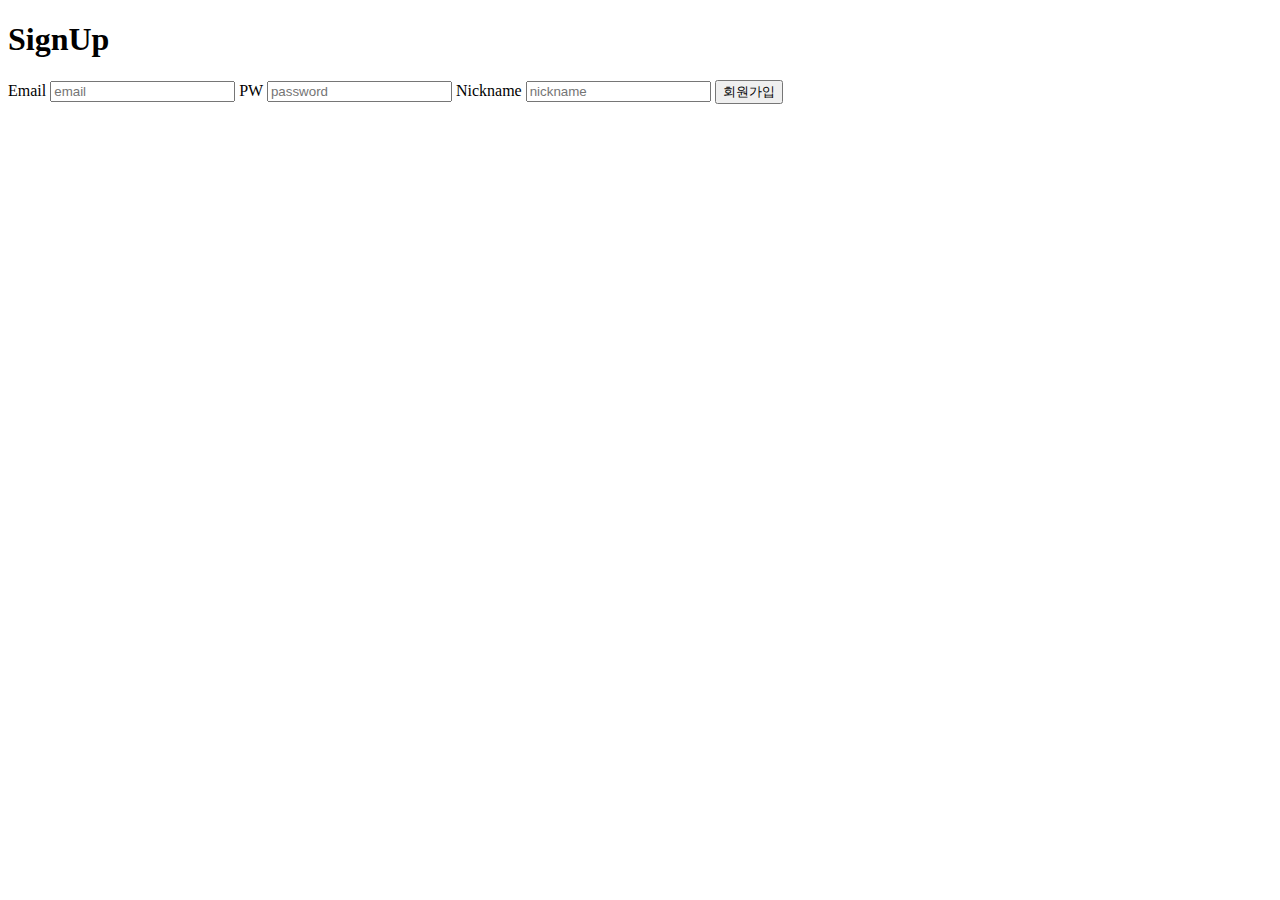
==== src/main/resources/templates/signup.html @ 13a2bc2c "1. 기본 프로젝트" ====
<!DOCTYPE html>
<html xmlns:th="http://www.thymeleaf.org">
<head>
    <meta charset="UTF-8">
    <title>SignUp</title>
    <link rel="stylesheet" th:href="@{/css/signup.css}" href="/static/css/signup.css">
    <link rel="stylesheet" th:href="@{/css/global.css}" href="/static/css/global.css">
</head>
<body>
<header>

</header>
<main>
    <div id="signup-form">
        <h1>SignUp</h1>

        <form th:action="@{/signup}" method="post">
            <label>Email</label>
            <input type="email" name="email" placeholder="email">

            <label>PW</label>
            <input type="password" name="pw" placeholder="password">

            <label>Nickname</label>
            <input name="nickname" placeholder="nickname">
            <button>회원가입</button>
        </form>
    </div>
</main>
<footer>

</footer>

</body>
</html>
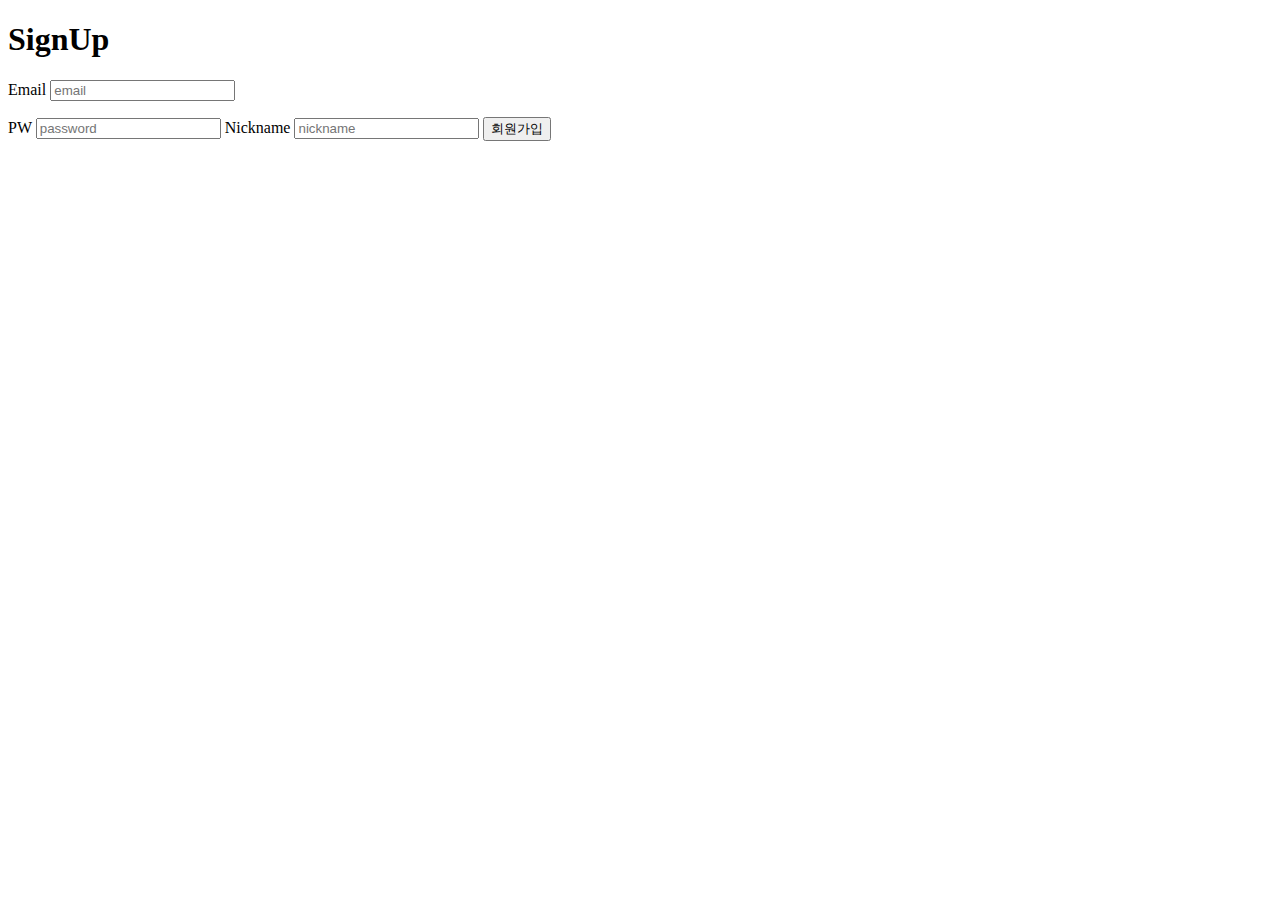
==== commit 983b8495: "1-1. Bean Validation 없이 유효성 검사 해보기" ====
--- a/src/main/resources/templates/signup.html
+++ b/src/main/resources/templates/signup.html
@@ -17,6 +17,7 @@
         <form th:action="@{/signup}" method="post">
             <label>Email</label>
             <input type="email" name="email" placeholder="email">
+            <p th:if="${errors?.containsKey('email')}" th:text="${errors['email']}"></p>
 
             <label>PW</label>
             <input type="password" name="pw" placeholder="password">
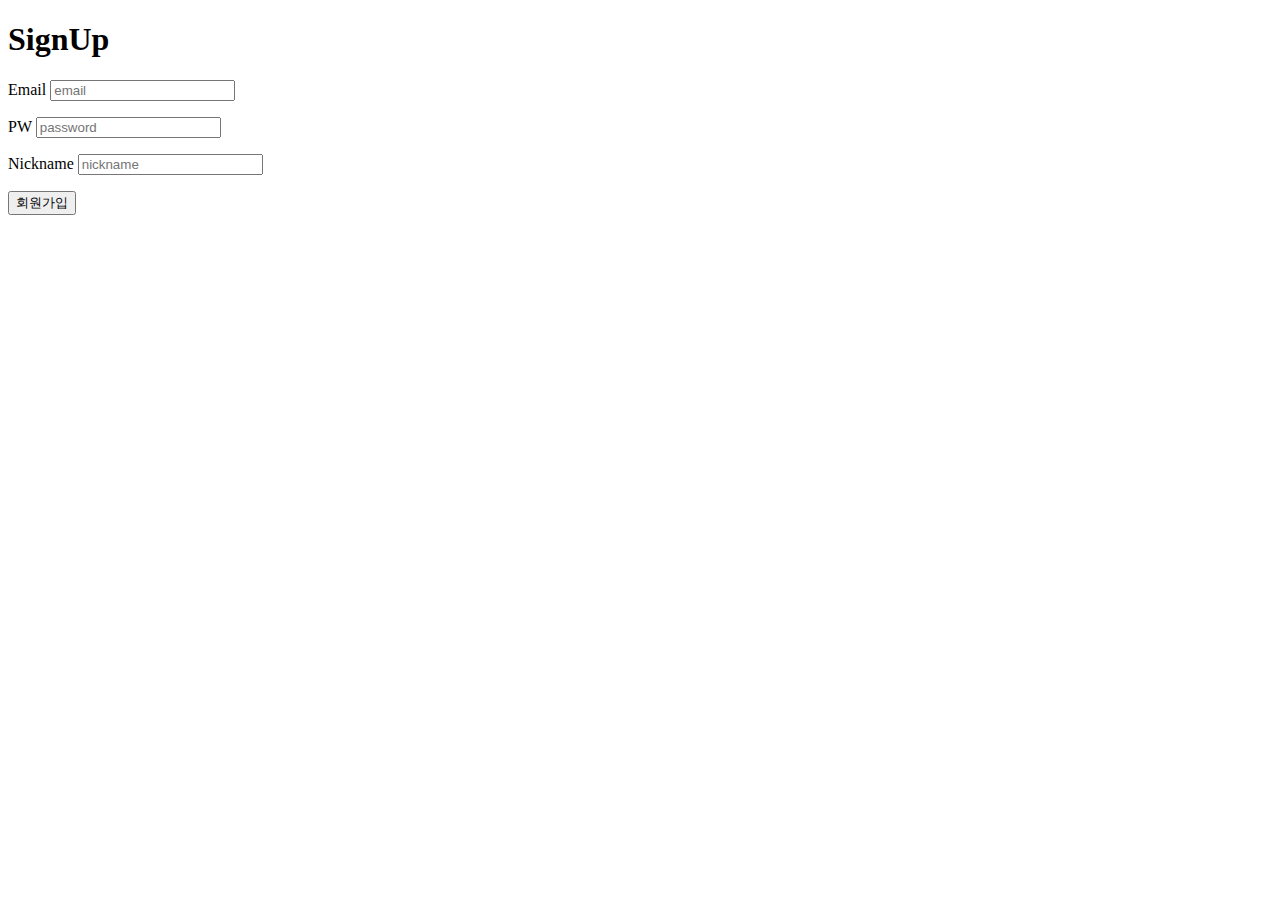
==== commit 18bf27ca: "1-2. Bean Validation 으로 유효성 검사 해보기" ====
--- a/src/main/resources/templates/signup.html
+++ b/src/main/resources/templates/signup.html
@@ -14,18 +14,22 @@
     <div id="signup-form">
         <h1>SignUp</h1>
 
-        <form th:action="@{/signup}" method="post">
+        <form th:action="@{/signup}" method="post" th:object="${signUpRequestDto}">
             <label>Email</label>
-            <input type="email" name="email" placeholder="email">
-            <p th:if="${errors?.containsKey('email')}" th:text="${errors['email']}"></p>
+            <input type="email" placeholder="email" th:field="*{email}">
+            <p th:errors="*{email}"></p>
 
             <label>PW</label>
-            <input type="password" name="pw" placeholder="password">
+            <input type="password" placeholder="password" th:field="*{password}">
+            <p th:errors="*{password}"></p>
 
             <label>Nickname</label>
-            <input name="nickname" placeholder="nickname">
+            <input placeholder="nickname" th:field="*{nickname}">
+            <p th:errors="*{nickname}"></p>
+
             <button>회원가입</button>
         </form>
+
     </div>
 </main>
 <footer>
